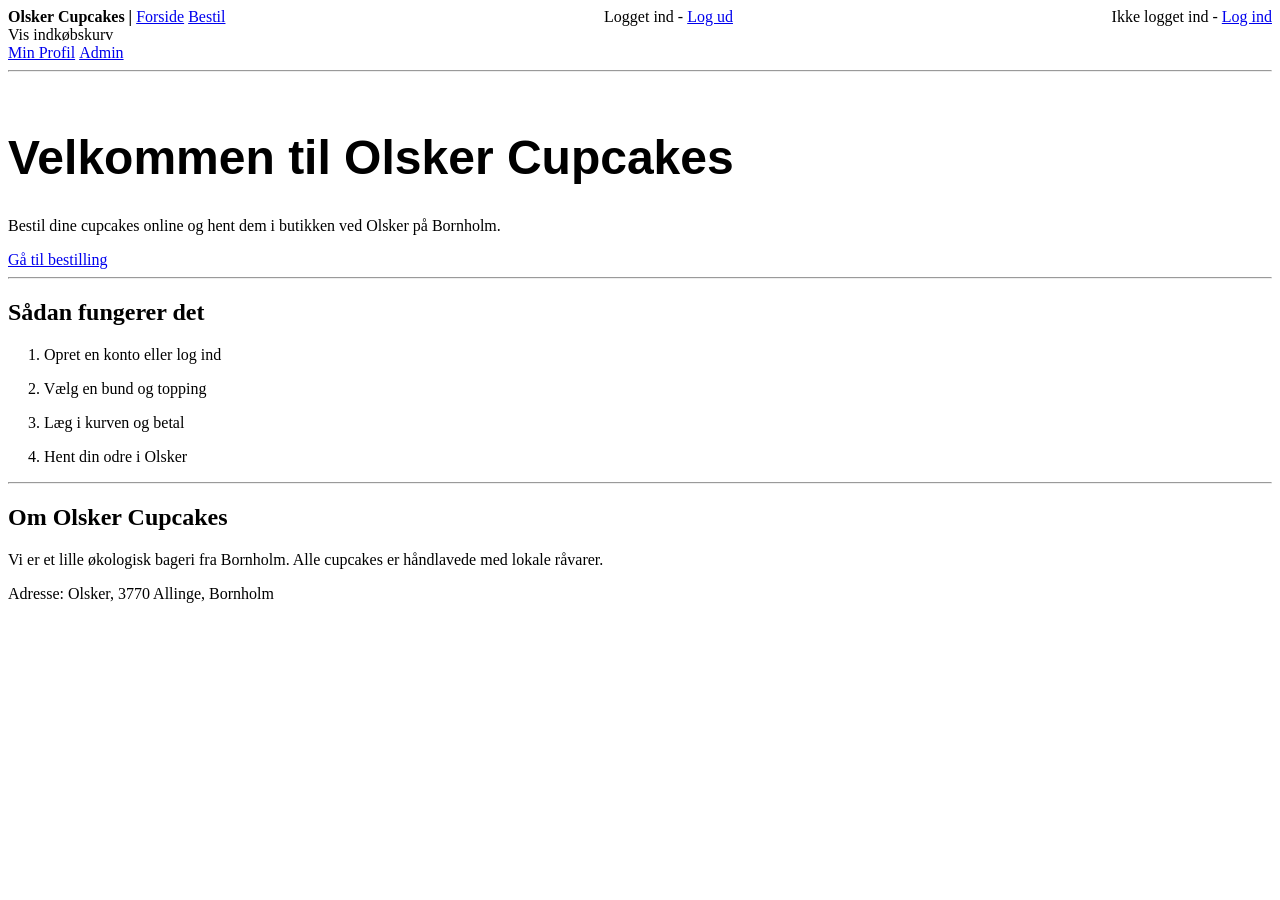
==== target/classes/templates/index.html @ 33763f6b "Har lavet US-4 og US-8 Har tilføjet showCart til OrderController Har tilføjet removeFromCart til Ord" ====
<!DOCTYPE html>
<html xmlns="http://www.w3.org/1999/xhtml" xmlns:th="http://www.thymeleaf.org">
<title>Frontpage</title>
<meta charset="UTF-8">
<meta name="viewport" content="width=device-width, initial-scale=1.0">
<link href="../public/css/styles.css" th:href="@{/css/styles.css}" rel="stylesheet"/>
</head>

<body>
<div class="navigation">
    <div>
        <ul>
            <li><b>Olsker Cupcakes |</b></li>
            <li><a href="/">Forside</a></li>
            <li><a href="order.html">Bestil</a></li>
            <div th:if="${session.currentUser}">
                <li><a th:href="@{/cart}">Vis indkøbskurv</a></li>
            </div>
            <li><a href="#">Min Profil</a></li> <!--mangler-->
            <li><a href="#">Admin</a></li> <!--mangler-->
        </ul>
    </div>
    <div th:if="${session.currentUser}">
        <a>Logget ind -</a>
        <a href="/logout">Log ud</a> <!--mangler-->
    </div>
    <div th:unless="${session.currentUser}">
        <a>Ikke logget ind -</a>
        <a href="/login">Log ind</a>
    </div>
</div>
<hr>

<br>

<h1>Velkommen til Olsker Cupcakes</h1>
<p>Bestil dine cupcakes online og hent dem i butikken ved Olsker på Bornholm.</p>
<a href="order.html">Gå til bestilling</a>

<hr>

<h2>Sådan fungerer det</h2>
<div class="howto">
    <p>1. Opret en konto eller log ind</p>
    <p>2. Vælg en bund og topping</p>
    <p>3. Læg i kurven og betal</p>
    <p>4. Hent din odre i Olsker</p>
</div>

<hr>

<h2>Om Olsker Cupcakes</h2>
<p>Vi er et lille økologisk bageri fra Bornholm. Alle cupcakes er håndlavede med lokale råvarer.</p>
<p>Adresse: Olsker, 3770 Allinge, Bornholm</p>

</body>
</html>
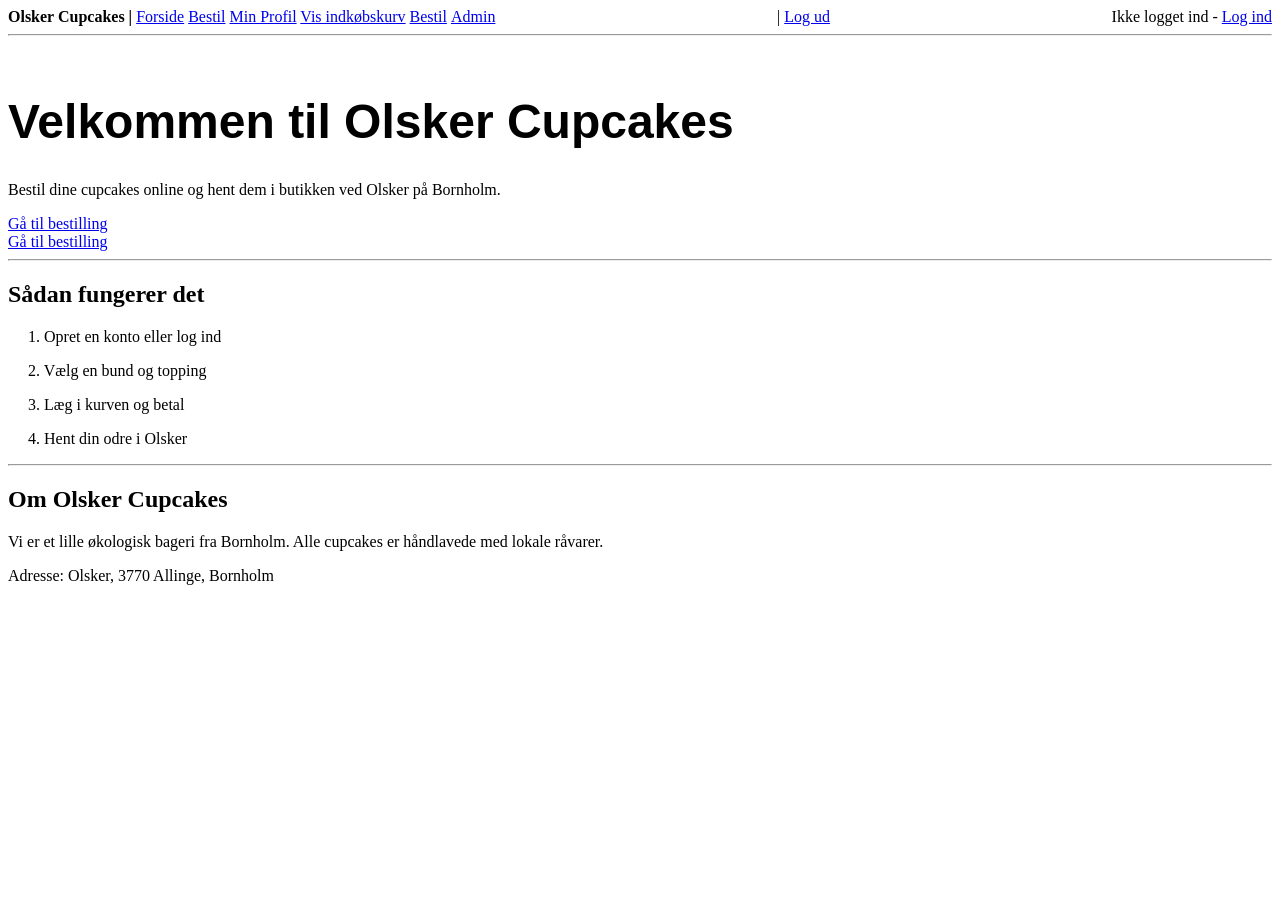
==== commit 5837b21f: "Changes by Nicol" ====
--- a/target/classes/templates/index.html
+++ b/target/classes/templates/index.html
@@ -7,35 +7,48 @@
 </head>
 
 <body>
+<!-- MENU HTML -->
 <div class="navigation">
     <div>
         <ul>
             <li><b>Olsker Cupcakes |</b></li>
             <li><a href="/">Forside</a></li>
-            <li><a href="order.html">Bestil</a></li>
-            <div th:if="${session.currentUser}">
-                <li><a th:href="@{/cart}">Vis indkøbskurv</a></li>
-            </div>
-            <li><a href="#">Min Profil</a></li> <!--mangler-->
-            <li><a href="#">Admin</a></li> <!--mangler-->
+            <li th:if="${session.currentUser}">
+                <a href="/order">Bestil</a>
+                <a href="/profile">Min Profil</a>
+                <a href="/cart">Vis indkøbskurv</a>
+            </li>
+            <li th:unless="${session.currentUser}">
+                <a href="/login">Bestil</a>
+            </li>
+            <li th:if="${session.currentUser != null and session.currentUser.administrator}">
+                <a href="/admin">Admin</a>
+            </li>
         </ul>
     </div>
     <div th:if="${session.currentUser}">
-        <a>Logget ind -</a>
-        <a href="/logout">Log ud</a> <!--mangler-->
+        <span th:text ="${session.currentUser.username}"></span> |
+        <a href="/logout">Log ud</a>
     </div>
     <div th:unless="${session.currentUser}">
         <a>Ikke logget ind -</a>
         <a href="/login">Log ind</a>
     </div>
 </div>
+<!-- MENU HTML -->
+
 <hr>
 
 <br>
 
 <h1>Velkommen til Olsker Cupcakes</h1>
 <p>Bestil dine cupcakes online og hent dem i butikken ved Olsker på Bornholm.</p>
-<a href="order.html">Gå til bestilling</a>
+<div th:if="${session.currentUser}">
+    <a href="/order">Gå til bestilling</a>
+</div>
+<div th:unless="${session.currentUser}">
+    <a href="/login">Gå til bestilling</a>
+</div>
 
 <hr>
 
